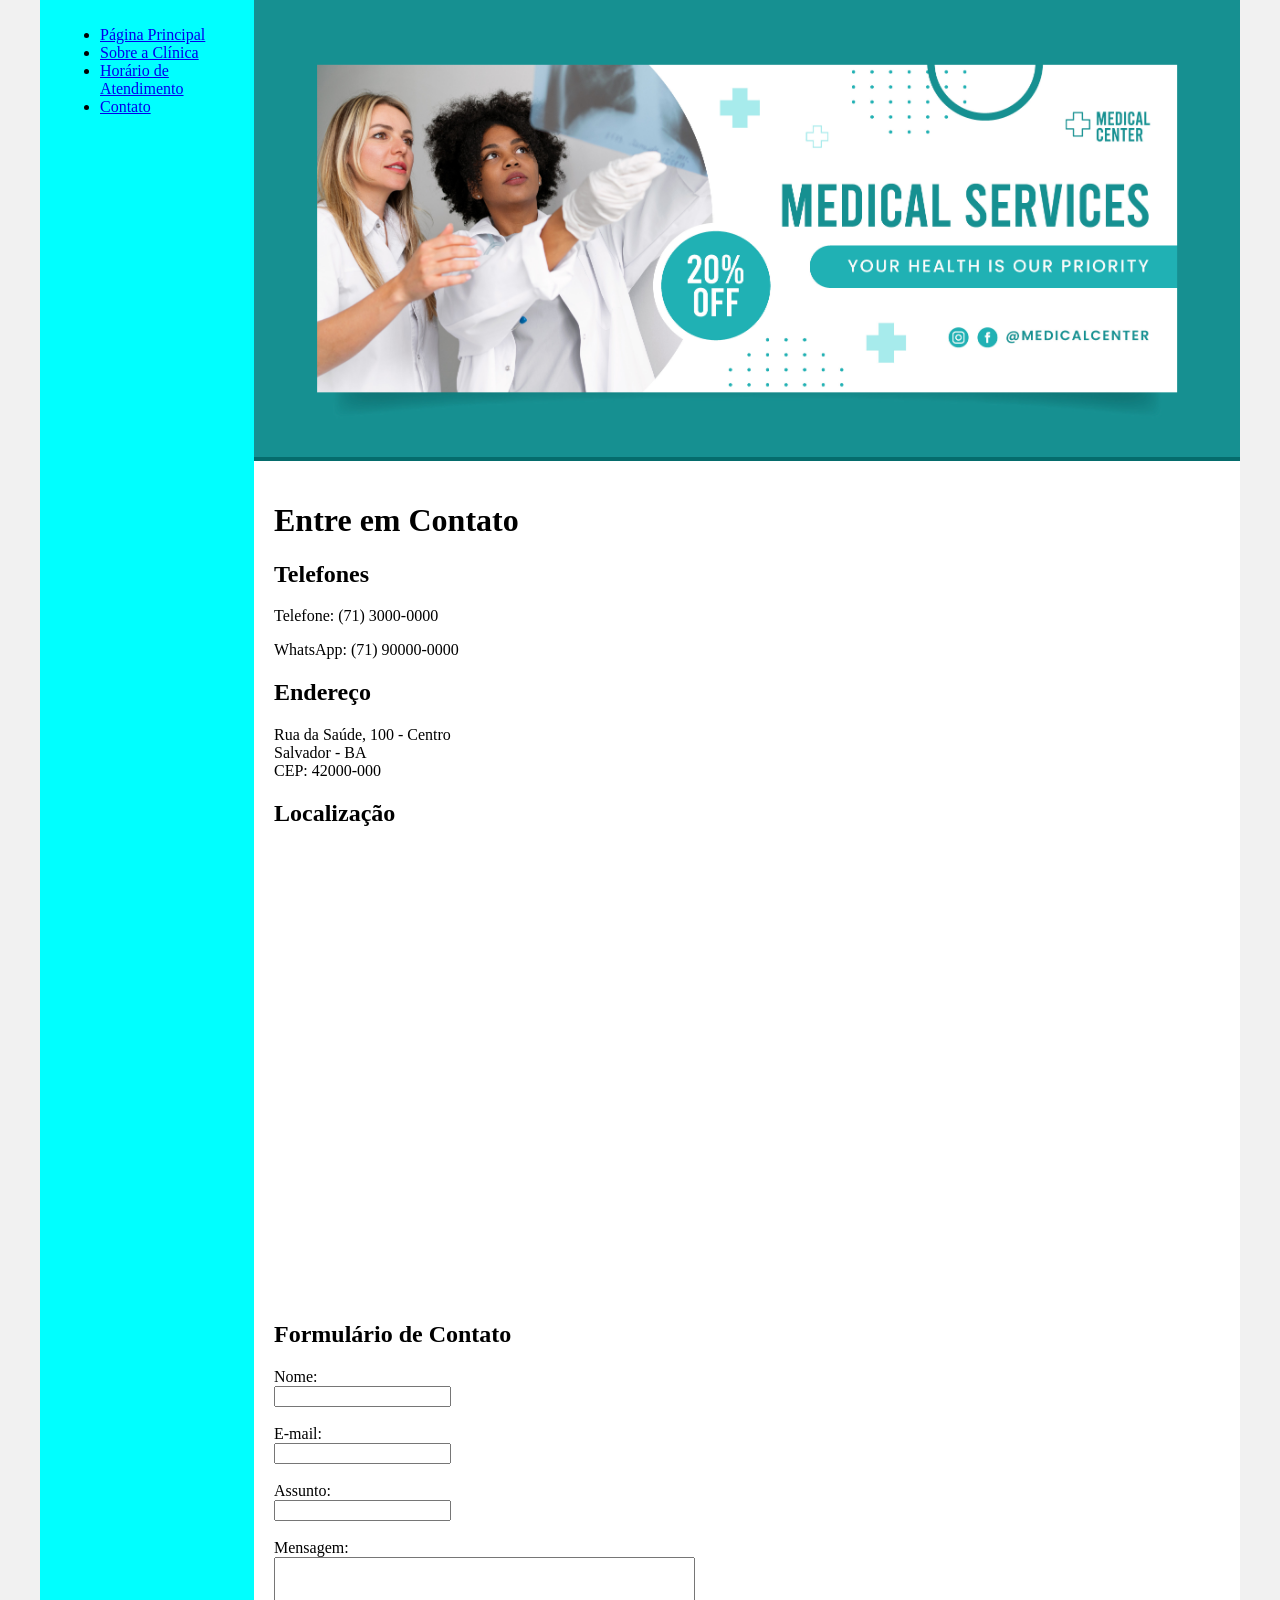
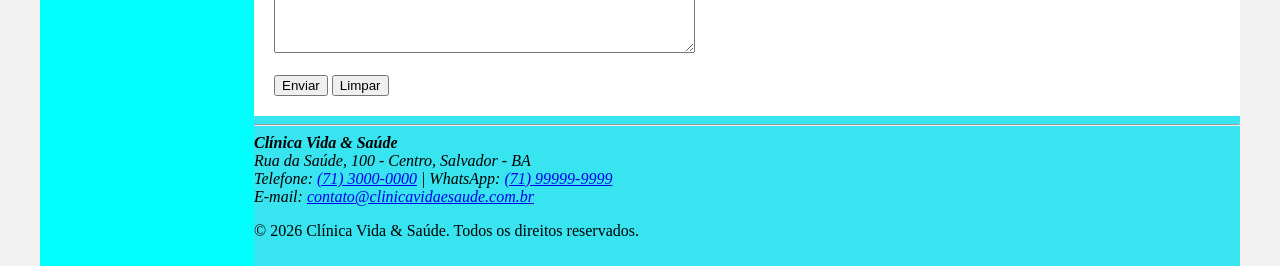
==== contato.html @ e530eb5e "primeiro commit" ====
<!DOCTYPE html>
<html lang="pt-BR">

<head>
    <meta charset="UTF-8">
    <meta name="viewport" content="width=device-width, initial-scale=1.0">
    <title>Contato - Vida & Saúde</title>
    <link rel="stylesheet" href="base.css">
</head>

<body>
    <div class="wrapper">

        <div class="menu">
            <ul>
                <li><a href="index.html">Página Principal</a></li>
                <li><a href="sobre.html">Sobre a Clínica</a></li>
                <li><a href="horario.html">Horário de Atendimento</a></li>
                <li><a href="contato.html">Contato</a></li>
            </ul>
        </div>

        <div class="main">

            <div class="header">
                <img src="./images/8452091.jpg" alt="Contato da Clínica Vida & Saúde" width="100%">
            </div>

            <div class="content">

                    <h1>Entre em Contato</h1>

                    <h2>Telefones</h2>

                    <p>
                        Telefone: (71) 3000-0000
                    </p>

                    <p>
                        WhatsApp: (71) 90000-0000
                    </p>

                    <h2>Endereço</h2>

                    <p>
                        Rua da Saúde, 100 - Centro<br>
                        Salvador - BA<br>
                        CEP: 42000-000
                    </p>

                    <h2>Localização</h2>

                    <iframe
                        src="https://www.google.com/maps?q=Salvador%20BA&output=embed"
                        width="600"
                        height="450"
                        style="border:0;"
                        allowfullscreen=""
                        loading="lazy">
                    </iframe>

                    <h2>Formulário de Contato</h2>

                    <form>

                        <label for="nome">Nome:</label><br>
                        <input type="text" id="nome" name="nome"><br><br>

                        <label for="email">E-mail:</label><br>
                        <input type="email" id="email" name="email"><br><br>

                        <label for="assunto">Assunto:</label><br>
                        <input type="text" id="assunto" name="assunto"><br><br>

                        <label for="mensagem">Mensagem:</label><br>
                        <textarea id="mensagem" name="mensagem" rows="6" cols="50"></textarea><br><br>

                        <input type="submit" value="Enviar">
                        <input type="reset" value="Limpar">

                    </form>
            </div>
           

                <div class="footer">
                    <hr>
                    <address>
                        <strong>Clínica Vida & Saúde</strong><br>
                        Rua da Saúde, 100 - Centro, Salvador - BA<br>
                        Telefone: <a href="tel:7130000000">(71) 3000-0000</a> | 
                        WhatsApp: <a href="https://wa.me/5571999999999" target="_blank">(71) 99999-9999</a><br>
                        E-mail: <a href="mailto:contato@clinicavidaesaude.com.br">contato@clinicavidaesaude.com.br</a>
                        </address>        
                        <p>&copy; 2026 Clínica Vida & Saúde. Todos os direitos reservados.</p>
                            
                </div>
        </div>
    </div>
    

</body>

</html>
---- base.css ----
html, body {
    margin: 0;
}
body {
    background-color: #f1f1f1;
    display: flex;
    justify-content: center;
}

.wrapper {
    width: 1200px;
    display: flex;
    margin: 0 auto;
    background-color: aquamarine;
}
.main {
    display: flex;
    flex-flow: column;
    width: 85%;
}
.menu {
    width: 15%;
    background-color: aqua;
    padding: 10px 20px 0px;
}
.header {
    background-color: rgb(5, 108, 108);
    min-height: 150px;
}
.content {
    background-color: white;
    min-height: 300px;
    padding: 20px;
}
.footer {
    background-color: rgb(56, 228, 240);
    min-height: 150px;
}
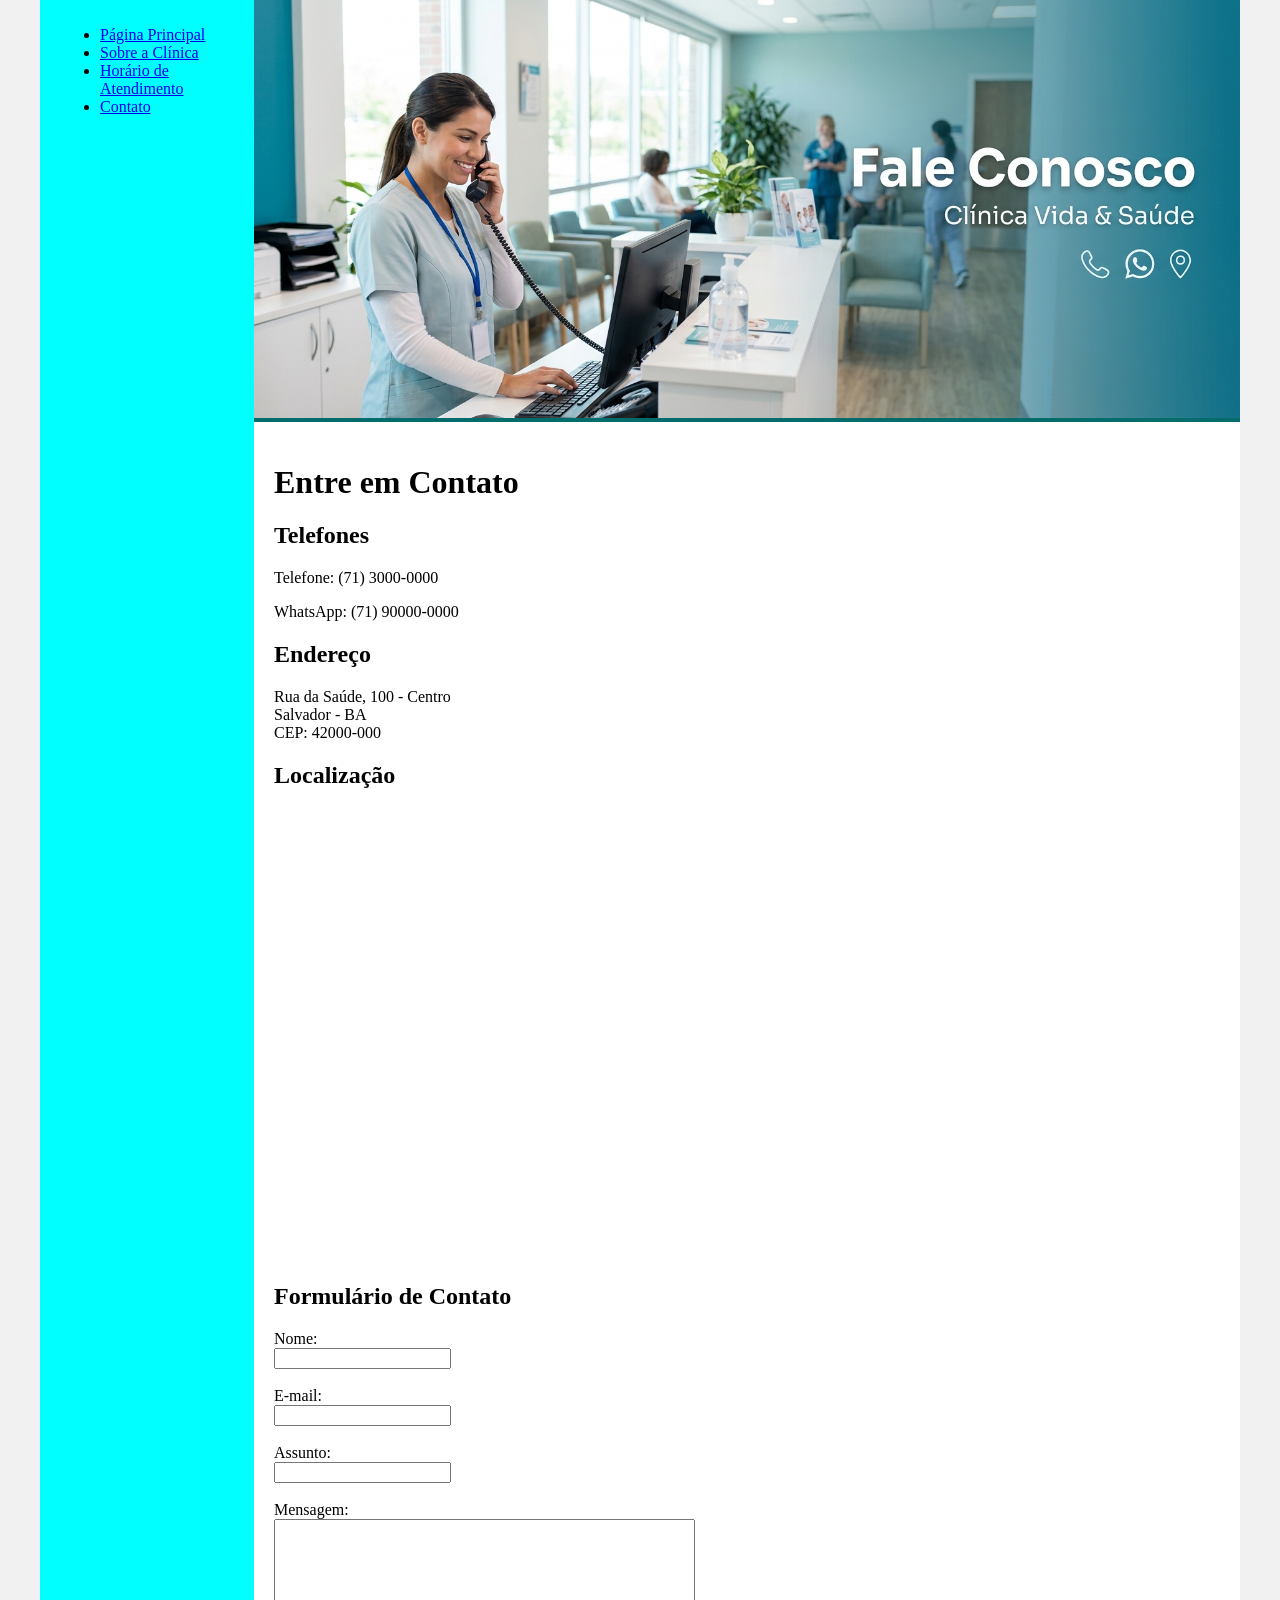
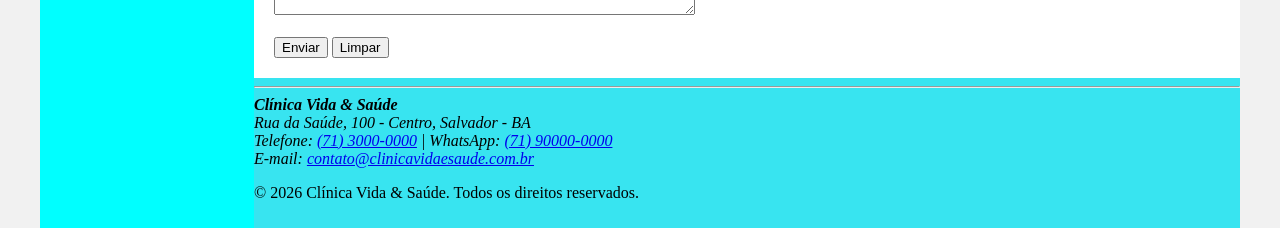
==== commit a360065f: "Corrige imagem, telefone e mapa do contato e limpa o sobre" ====
--- a/contato.html
+++ b/contato.html
@@ -23,7 +23,7 @@
         <div class="main">
 
             <div class="header">
-                <img src="./images/8452091.jpg" alt="Contato da Clínica Vida & Saúde" width="100%">
+                <img src="./images/Gemini_Generated_Image_3lo90t3lo90t3lo9.jfif" alt="Contato da Clínica Vida & Saúde" width="100%">
             </div>
 
             <div class="content">
@@ -51,7 +51,8 @@
                     <h2>Localização</h2>
 
                     <iframe
-                        src="https://www.google.com/maps?q=Salvador%20BA&output=embed"
+                        title="Mapa da Clínica Vida & Saúde"
+                        src="https://www.google.com/maps?q=Rua%20da%20Sa%C3%BAde%2C%20100%20-%20Centro%2C%20Salvador%20-%20BA&output=embed"
                         width="600"
                         height="450"
                         style="border:0;"
@@ -88,7 +89,7 @@
                         <strong>Clínica Vida & Saúde</strong><br>
                         Rua da Saúde, 100 - Centro, Salvador - BA<br>
                         Telefone: <a href="tel:7130000000">(71) 3000-0000</a> | 
-                        WhatsApp: <a href="https://wa.me/5571999999999" target="_blank">(71) 99999-9999</a><br>
+                        WhatsApp: <a href="https://wa.me/5571999999999" target="_blank">(71) 90000-0000</a><br>
                         E-mail: <a href="mailto:contato@clinicavidaesaude.com.br">contato@clinicavidaesaude.com.br</a>
                         </address>        
                         <p>&copy; 2026 Clínica Vida & Saúde. Todos os direitos reservados.</p>
